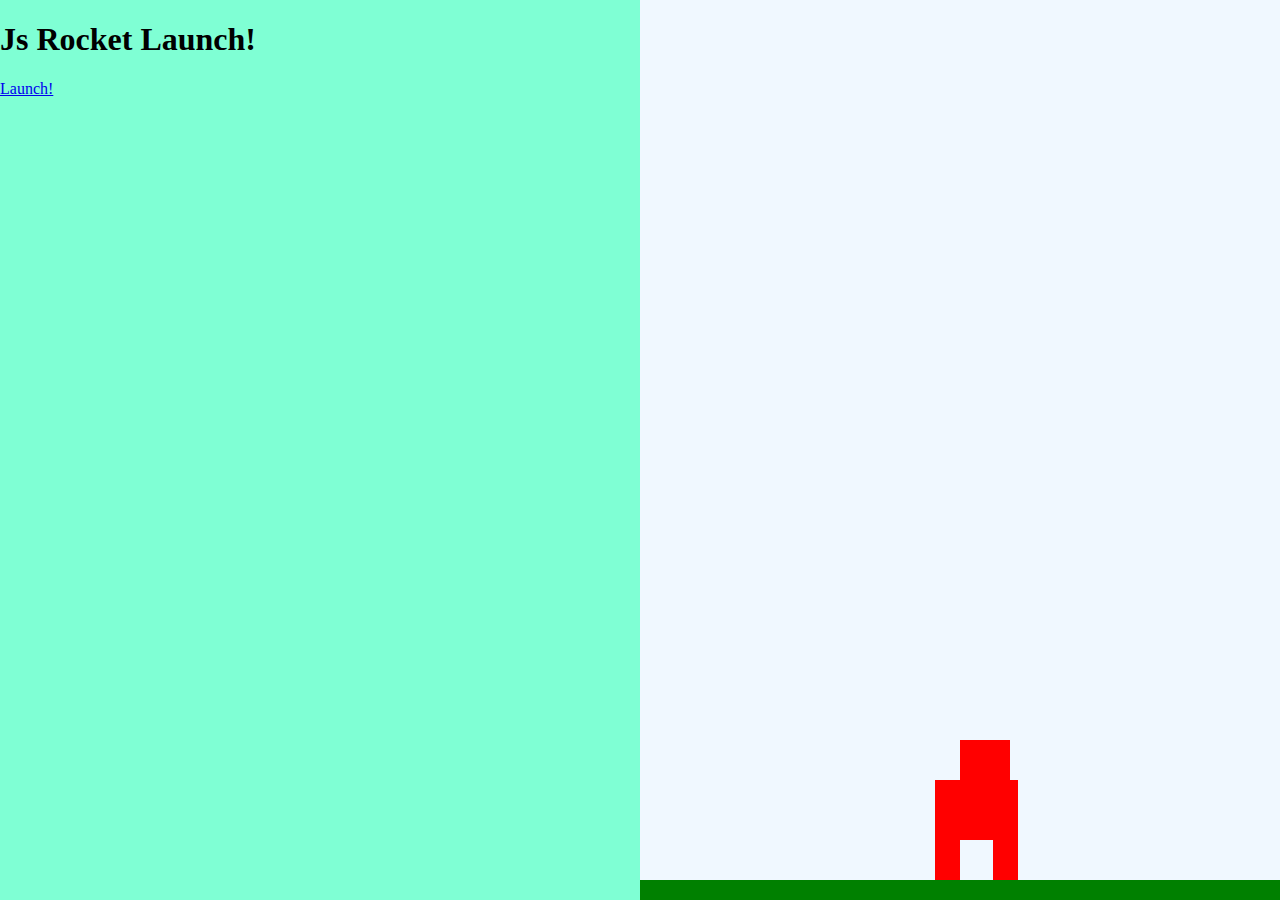
==== rocket.html @ 6329ce46 "started making rocket" ====
<!DOCTYPE html>
<html>
<head>
	<title>Rocket Launch sequence!</title>
	<link rel="stylesheet" type="text/css" href="css/rocket.css">
</head>
<body>
	<div class="left">
		<div class="strate1">
			<h1>Js Rocket Launch!</h1>
			<a href="#" class="button" onclick="startCountDown();">Launch!</a>
		</div>
	</div>
	<div class="right">
		<div class="ground"></div>
		<div class="rocket">
			<div class="rocket middle"></div>
			<div class="rocket lside"></div>
			<div class="rocket rside"></div>
		</div>	
	</div>
</body>
</html>
---- css/rocket.css ----
.left{
	background-color: aquamarine;
	position: fixed;
	width: 50%;
	height: 100%;
	top: 0;
	left: 0;
}

.right{
	background-color: aliceblue;
	position: fixed;
	width: 50%;
	height: 100%;
	top: 0;
	right: 0;
}
/*ROCKET*/
.rocket{
	background-color: red;
	transition: bottom 10000ms;
}
.rocket.middle{
	position: absolute;
	left: 50%;
	bottom: 60px;
	width: 50px;
	height: 100px;
	background-color: none;
}
.rocket.rside{
	position: absolute;
    left: 55.2%;
    width: 25px;
    height: 100px;
    bottom: 20px;
    background-color: none;
}
.rocket.lside{
	position: absolute;
    right: 50%;
    width: 25px;
    height: 100px;
    bottom: 20px;
    background-color: none;
}

.rocket.flying{
	position: absolute;
	bottom:100px;
	background-color: green;
	transition: bottom 10000ms;
}

.ground{
	background-color: green;
	position: absolute;
	bottom: 0;
	left: 0;
	width: 100%;
	height: 20px;
}

a{

}

a.button{

}
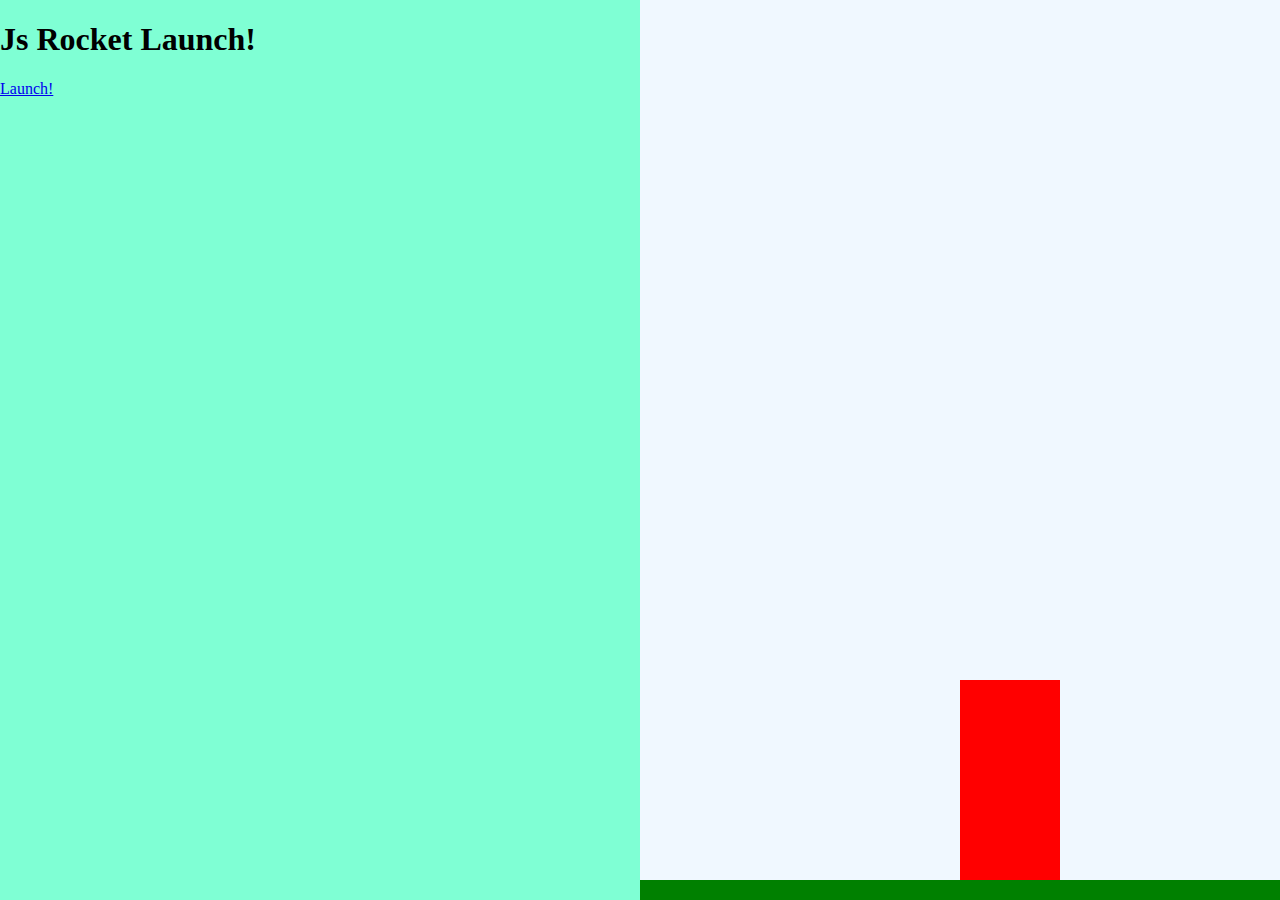
==== commit 07676498: "made my rocket!!" ====
--- a/rocket.html
+++ b/rocket.html
@@ -3,21 +3,33 @@
 <head>
 	<title>Rocket Launch sequence!</title>
 	<link rel="stylesheet" type="text/css" href="css/rocket.css">
+	<script type="text/javascript" src="js/rocket.js"></script>
 </head>
-<body>
+<body class="body-state1">
 	<div class="left">
-		<div class="strate1">
-			<h1>Js Rocket Launch!</h1>
-			<a href="#" class="button" onclick="startCountDown();">Launch!</a>
+		<div class="state1">
+				<h1>Js Rocket Launch!</h1>
+				<a href="#" class="button" onclick="changeState(2);">Launch!</a>
 		</div>
-	</div>
+		<div class="state2">
+				<h1 id="countdown">10</h1>
+				<a href="#" class="button" onclick="changeState(1);">Abort!</a>
+		</div>
+		<div class="state3">
+				<h1>Lift Off</h1>
+		</div>
+		<div class="state4">
+				<h1>Well Done!</h1>
+				<a href="#" class="button" onclick="changeState(1);">Do it Again!</a>
+		</div>
+		<div class="state5">
+				<h1>Oh No!!!</h1>
+				<a href="#" class="button" onclick="changeState(1);">Try Again!</a>
+		</div>
+	</div>		
 	<div class="right">
 		<div class="ground"></div>
-		<div class="rocket">
-			<div class="rocket middle"></div>
-			<div class="rocket lside"></div>
-			<div class="rocket rside"></div>
-		</div>	
+		<div class="rocket"></div>	
 	</div>
 </body>
 </html>--- a/css/rocket.css
+++ b/css/rocket.css
@@ -15,41 +15,24 @@
 	top: 0;
 	right: 0;
 }
-/*ROCKET*/
+
 .rocket{
+	position: absolute;
+	left: 50%;
+	bottom: 20px;
+	width: 100px;
+	height: 200px;
 	background-color: red;
 	transition: bottom 10000ms;
 }
-.rocket.middle{
-	position: absolute;
-	left: 50%;
-	bottom: 60px;
-	width: 50px;
-	height: 100px;
-	background-color: none;
-}
-.rocket.rside{
-	position: absolute;
-    left: 55.2%;
-    width: 25px;
-    height: 100px;
-    bottom: 20px;
-    background-color: none;
-}
-.rocket.lside{
-	position: absolute;
-    right: 50%;
-    width: 25px;
-    height: 100px;
-    bottom: 20px;
-    background-color: none;
+
+body.body-state1 .rocket{
+	transition: none;
 }
 
-.rocket.flying{
-	position: absolute;
-	bottom:100px;
-	background-color: green;
-	transition: bottom 10000ms;
+body.body-state3 .rocket,
+body.body-state4 .rocket{
+	bottom:1000px;
 }
 
 .ground{
@@ -61,6 +44,21 @@
 	height: 20px;
 }
 
+.state1,
+.state2,
+.state3,
+.state4,
+.state5{
+	display: none;
+}
+
+
+body.body-state1 .state1{display: block;}
+body.body-state2 .state2{display: block;}
+body.body-state3 .state3{display: block;}
+body.body-state4 .state4{display: block;}
+body.body-state5 .state5{display: block;}
+
 a{
 
 }
